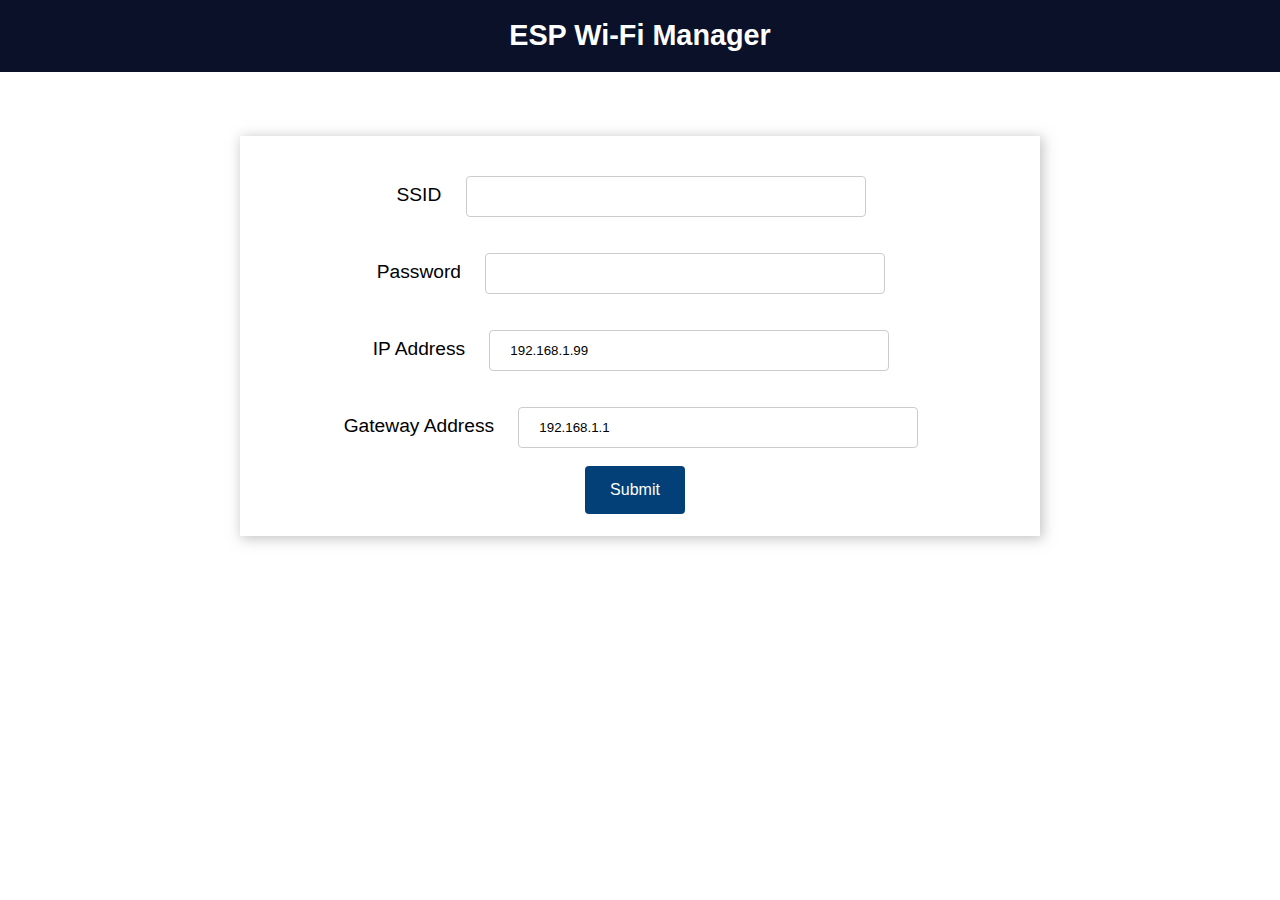
==== data/wifimanager.html @ d0277d99 "Add files via upload" ====
<!DOCTYPE html>
<html>
<head>
  <title>ESP Wi-Fi Manager</title>
  <meta name="viewport" content="width=device-width, initial-scale=1">
  <link rel="icon" href="data:,">
  <link rel="stylesheet" type="text/css" href="style.css">
</head>
<body>
  <div class="topnav">
    <h1>ESP Wi-Fi Manager</h1>
  </div>
  <div class="content">
    <div class="card-grid">
      <div class="card">
        <form action="/" method="POST">
          <p>
            <label for="ssid">SSID</label>
            <input type="text" id ="ssid" name="ssid"><br>
            <label for="pass">Password</label>
            <input type="text" id ="pass" name="pass"><br>
            <label for="ip">IP Address</label>
            <input type="text" id ="ip" name="ip" value="192.168.1.99"><br>
            <label for="gateway">Gateway Address</label>
            <input type="text" id ="gateway" name="gateway" value="192.168.1.1"><br>
            <input type ="submit" value ="Submit">
          </p>
        </form>
      </div>
    </div>
  </div>
</body>
</html>
---- data/style.css ----
html {
  font-family: Arial, Helvetica, sans-serif; 
  display: inline-block; 
  text-align: center;
}

h1 {
  font-size: 1.8rem; 
  color: white;
}

p { 
  font-size: 1.4rem;
}

.topnav { 
  overflow: hidden; 
  background-color: #0A1128;
}

body {  
  margin: 0;
}

.content { 
  padding: 5%;
}

.card-grid { 
  max-width: 800px; 
  margin: 0 auto; 
  display: grid; 
  grid-gap: 2rem; 
  grid-template-columns: repeat(auto-fit, minmax(300px, 1fr));
}

.card { 
  background-color: white; 
  box-shadow: 2px 2px 12px 1px rgba(140,140,140,.5);
}

.card-title { 
  font-size: 1.2rem;
  font-weight: bold;
  color: #034078
}

input[type=submit] {
  border: none;
  color: #FEFCFB;
  background-color: #034078;
  padding: 15px 15px;
  text-align: center;
  text-decoration: none;
  display: inline-block;
  font-size: 16px;
  width: 100px;
  margin-right: 10px;
  border-radius: 4px;
  transition-duration: 0.4s;
  }

input[type=submit]:hover {
  background-color: #1282A2;
}

input[type=text], input[type=number], select {
  width: 50%;
  padding: 12px 20px;
  margin: 18px;
  display: inline-block;
  border: 1px solid #ccc;
  border-radius: 4px;
  box-sizing: border-box;
}

label {
  font-size: 1.2rem; 
}
.value{
  font-size: 1.2rem;
  color: #1282A2;  
}
.state {
  font-size: 1.2rem;
  color: #1282A2;
}
button {
  border: none;
  color: #FEFCFB;
  padding: 15px 32px;
  text-align: center;
  font-size: 16px;
  width: 100px;
  border-radius: 4px;
  transition-duration: 0.4s;
}
.button-on {
  background-color: #034078;
}
.button-on:hover {
  background-color: #1282A2;
}
.button-off {
  background-color: #858585;
}
.button-off:hover {
  background-color: #252524;
}
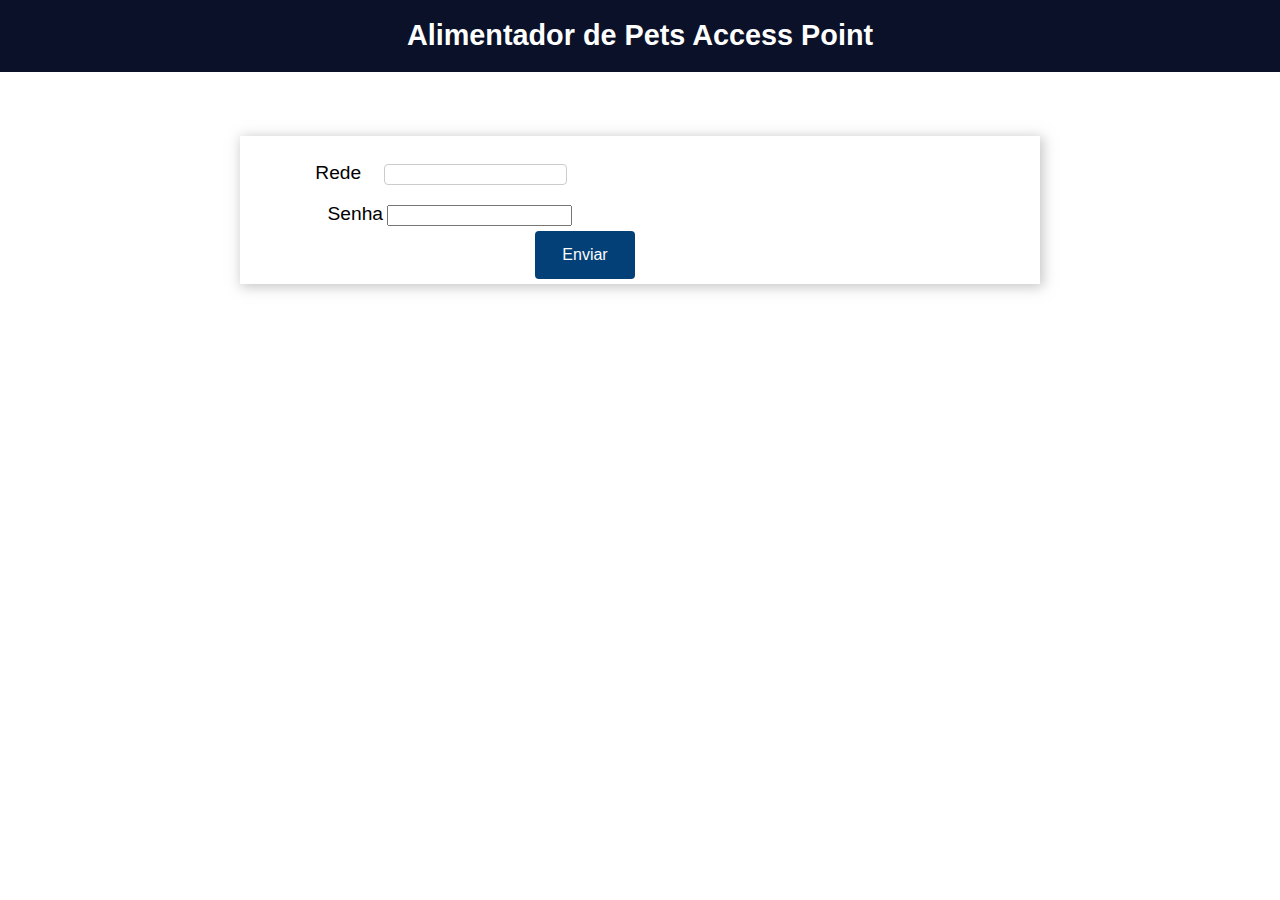
==== commit 5f39dd33: "des01" ====
--- a/data/wifimanager.html
+++ b/data/wifimanager.html
@@ -1,33 +1,35 @@
 <!DOCTYPE html>
-<html>
+<html lang="pt=BR">
 <head>
-  <title>ESP Wi-Fi Manager</title>
-  <meta name="viewport" content="width=device-width, initial-scale=1">
-  <link rel="icon" href="data:,">
-  <link rel="stylesheet" type="text/css" href="style.css">
+<title>Alimentador de Pets Access Point</title>
+<meta charset="utf-8"/>
+<meta name="viewport" content="width=device-width, initial-scale=1">
+<link rel="icon" href="data:,">
+<link rel="stylesheet" type="text/css" href="style.css">
 </head>
 <body>
-  <div class="topnav">
-    <h1>ESP Wi-Fi Manager</h1>
-  </div>
-  <div class="content">
-    <div class="card-grid">
-      <div class="card">
-        <form action="/" method="POST">
-          <p>
-            <label for="ssid">SSID</label>
-            <input type="text" id ="ssid" name="ssid"><br>
-            <label for="pass">Password</label>
-            <input type="text" id ="pass" name="pass"><br>
-            <label for="ip">IP Address</label>
-            <input type="text" id ="ip" name="ip" value="192.168.1.99"><br>
-            <label for="gateway">Gateway Address</label>
-            <input type="text" id ="gateway" name="gateway" value="192.168.1.1"><br>
-            <input type ="submit" value ="Submit">
-          </p>
-        </form>
-      </div>
-    </div>
-  </div>
+<header class="topnav">
+<h1>Alimentador de Pets Access Point</h1>
+</header>
+<div class="content">
+<div class="card-grid">
+<div class="card">
+<form action="/" method="POST">
+<div class="dados">
+<label for="ssid">Rede</label>
+<input type="text" id ="ssid" name="ssid"required><br>
+<label for="pass">Senha</label>
+<input type="password" id ="pass" name="pass" minlength="8" required><br>
+<!-- <label for="ip">IP</label>
+<input type="text" id ="ip" name="ip" value="192.168.1.99"><br>
+<label for="gateway">Gateway</label>
+<input type="text" id ="gateway" name="gateway" value="192.168.1.1"><br> -->
+</div>
+<input type ="submit" value ="Enviar">
+</form>
+</div>
+</div>
+</div>
+<footer></footer>
 </body>
 </html>
--- a/data/style.css
+++ b/data/style.css
@@ -1,109 +1,126 @@
 html {
-  font-family: Arial, Helvetica, sans-serif; 
-  display: inline-block; 
-  text-align: center;
+font-family: Arial, Helvetica, sans-serif; 
+display: inline-block; 
 }
-
 h1 {
-  font-size: 1.8rem; 
-  color: white;
+font-size: 1.8rem; 
+color: white;
+text-align: center;
 }
-
 p { 
-  font-size: 1.4rem;
+font-size: 1.4rem;
 }
-
+.dados{width: 300px;
+  position: relative;
+  left: 50px;
+}
 .topnav { 
-  overflow: hidden; 
-  background-color: #0A1128;
+overflow: hidden; 
+background-color: #0A1128;
 }
-
 body {  
-  margin: 0;
+margin: 0;
 }
-
 .content { 
-  padding: 5%;
+padding: 5%;
 }
-
 .card-grid { 
-  max-width: 800px; 
-  margin: 0 auto; 
-  display: grid; 
-  grid-gap: 2rem; 
-  grid-template-columns: repeat(auto-fit, minmax(300px, 1fr));
+max-width: 800px; 
+margin: 0 auto; 
+display: grid; 
+grid-gap: 2rem; 
+grid-template-columns: repeat(auto-fit, minmax(300px, 1fr));
 }
-
 .card { 
-  background-color: white; 
-  box-shadow: 2px 2px 12px 1px rgba(140,140,140,.5);
+background-color: white; 
+box-shadow: 2px 2px 12px 1px rgba(140,140,140,.5);
+padding: 10px;
+text-align: center;
 }
-
 .card-title { 
-  font-size: 1.2rem;
-  font-weight: bold;
-  color: #034078
+font-size: 1.2rem;
+font-weight: bold;
+color: #034078
 }
-
 input[type=submit] {
-  border: none;
-  color: #FEFCFB;
-  background-color: #034078;
-  padding: 15px 15px;
-  text-align: center;
-  text-decoration: none;
-  display: inline-block;
-  font-size: 16px;
-  width: 100px;
-  margin-right: 10px;
-  border-radius: 4px;
-  transition-duration: 0.4s;
-  }
-
+  position: relative;
+  top: 5px;
+  right: 50px;
+border: none;
+color: #FEFCFB;
+background-color: #034078;
+padding: 15px 15px;
+text-decoration: none;
+display: inline-block;
+font-size: 16px;
+width: 100px;
+margin-right: 10px;
+border-radius: 4px;
+transition-duration: 0.4s;
+}
 input[type=submit]:hover {
-  background-color: #1282A2;
+background-color: #1282A2;
 }
-
 input[type=text], input[type=number], select {
-  width: 50%;
-  padding: 12px 20px;
-  margin: 18px;
-  display: inline-block;
-  border: 1px solid #ccc;
-  border-radius: 4px;
-  box-sizing: border-box;
+padding: 2px 2px;
+margin: 18px;
+display: inline-block;
+border: 1px solid #ccc;
+border-radius: 4px;
+box-sizing: border-box;
+text-align: right;
+color: #0b708b;
 }
-
 label {
-  font-size: 1.2rem; 
+font-size: 1.2rem; 
+text-align: left;
 }
 .value{
-  font-size: 1.2rem;
-  color: #1282A2;  
+font-size: 1.2rem;
+color: #1282A2;  
+}
+.velocidade{
+font-size: 2.2rem;
+color: #1282A2;
+height: 65px;
+width: 150px;
+}
+.dose{
+font-size: 2.2rem;
+color: #022d39;
+width: 150px;
+height: 65px;
+}
+.gravar{
+height: 65px;
+font-size: 1.8rem;
+color: #1282A2;
+background-color: #1282A2;
 }
 .state {
-  font-size: 1.2rem;
-  color: #1282A2;
+font-size: 1.2rem;
+color: #1282A2;
 }
 button {
-  border: none;
-  color: #FEFCFB;
-  padding: 15px 32px;
-  text-align: center;
-  font-size: 16px;
-  width: 100px;
-  border-radius: 4px;
-  transition-duration: 0.4s;
+border: none;
+color: #FEFCFB;
+padding: 0px 0px;
+text-align: center;
+font-size: 30px;
+width: 60px;
+height: 60px;
+border-radius: 4px;
+transition-duration: 0.4s;
 }
-.button-on {
-  background-color: #034078;
+.botao {
+background-color: #034078;
 }
-.button-on:hover {
-  background-color: #1282A2;
+.botao:hover {
+background-color: #1282A2;
 }
 .button-off {
-  background-color: #858585;
+background-color: #858585;
 }
 .button-off:hover {
-  background-color: #252524;
-} +background-color: #252524;
+}